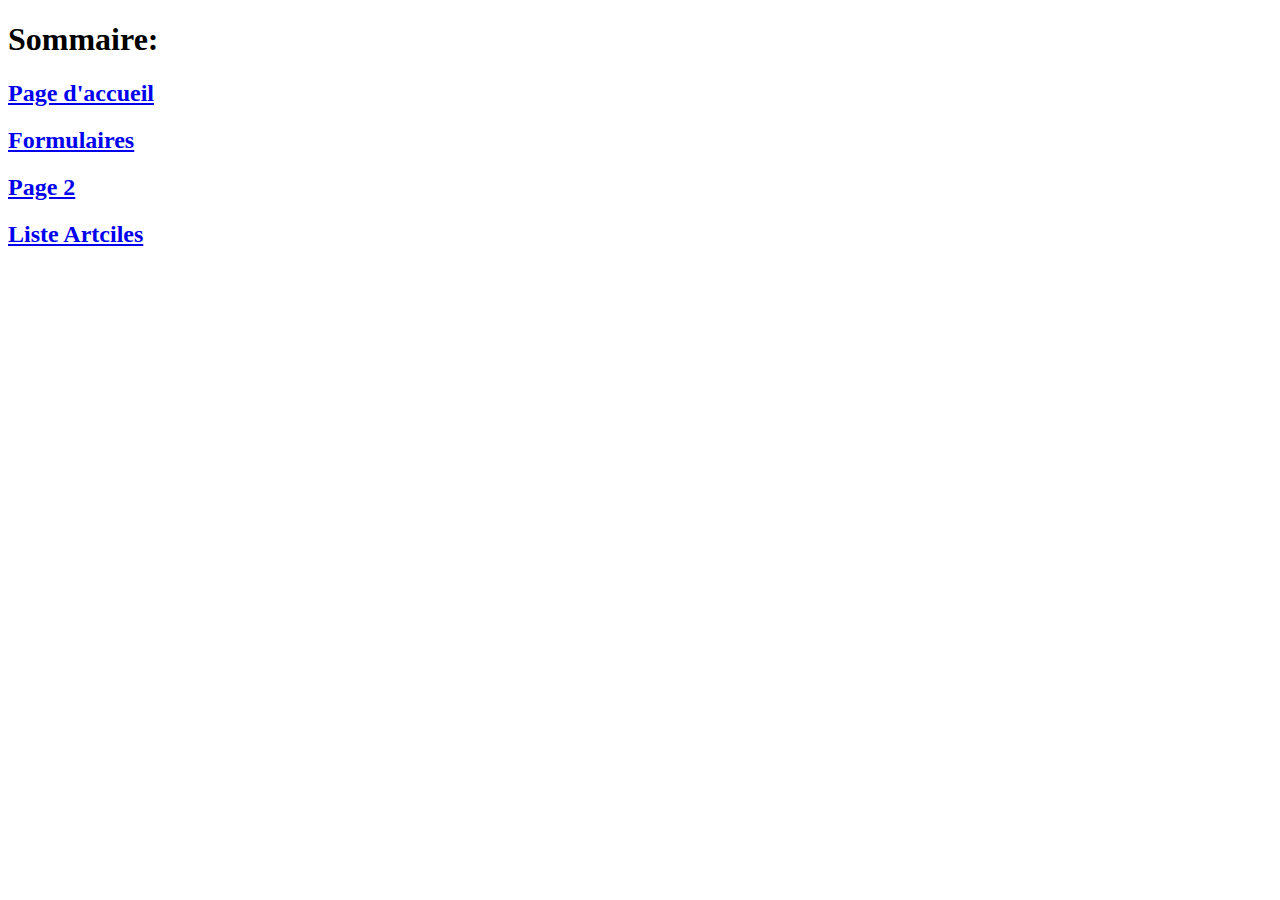
==== Liens.html @ 47813614 "Add files via upload" ====
<!DOCTYPE html>
<html><head>
</head>
<body background="./fond.jng">
<h1>Sommaire:</h1>
<h2><a href="Main.html" target="f2">Page d'accueil </a></h2>
<h2><a href="page_accueil.html" target="f2"> Formulaires </a><h2>
<h2><a href="page2.html" target="f2"> Page 2 </a><h2>
<h2> <a href="liste_article.html" target="f2">Liste Artciles </a> 


</body>
</html>
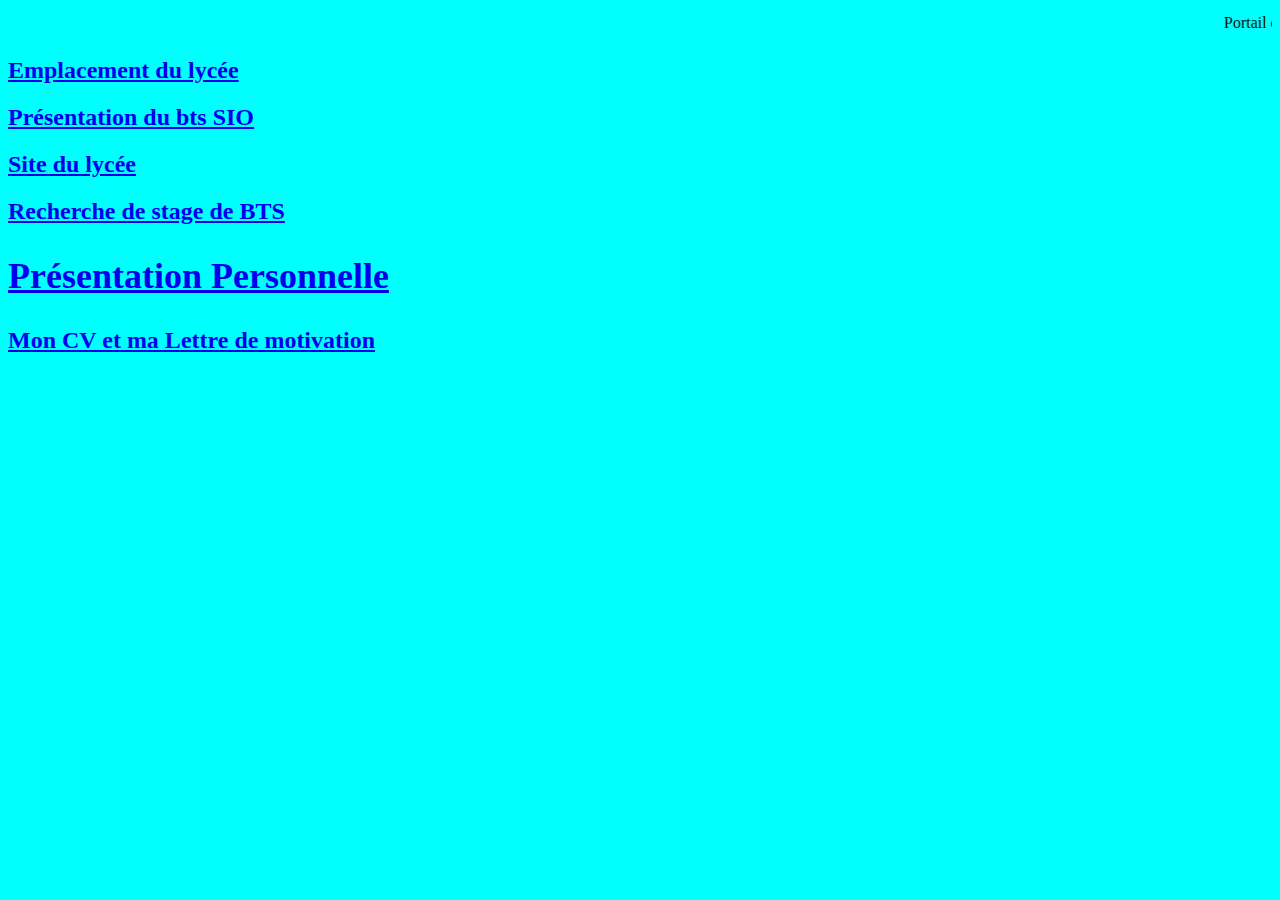
==== commit 254b3788: "Add files via upload" ====
--- a/Liens.html
+++ b/Liens.html
@@ -1,13 +1,21 @@
 <!DOCTYPE html>
-<html><head>
+<html>
+<head>
+	<title></title>
 </head>
-<body background="./fond.jng">
-<h1>Sommaire:</h1>
-<h2><a href="Main.html" target="f2">Page d'accueil </a></h2>
-<h2><a href="page_accueil.html" target="f2"> Formulaires </a><h2>
-<h2><a href="page2.html" target="f2"> Page 2 </a><h2>
-<h2> <a href="liste_article.html" target="f2">Liste Artciles </a> 
+<body style="background-color:aqua;">
+</body>
+<marquee scroallamount="700000">Portail d'information <img src="./images.png" width="5%" height="20">
+		</marquee>
+<body>
+<h1></h1>
+<h2><a href="Emplacement.html" target="f2"> Emplacement du lycée </a></h2>
+<h2><a href="presentation.html" target="f2"> Présentation du bts SIO  </a><h2>
+<h2><a href="lycee.html" target="f2"> Site du lycée </a><h2>
+<h2> <a href="tableau.html" target="f2"> Recherche de stage de BTS
+ <h2><a href="pageperso.html" target="f2"> Présentation Personnelle  </a></h2> 
+ <h2><a href="cv.html" target="f2"> Mon CV et ma Lettre de motivation </a></h2>
 
 
 </body>
-</html> +</html>